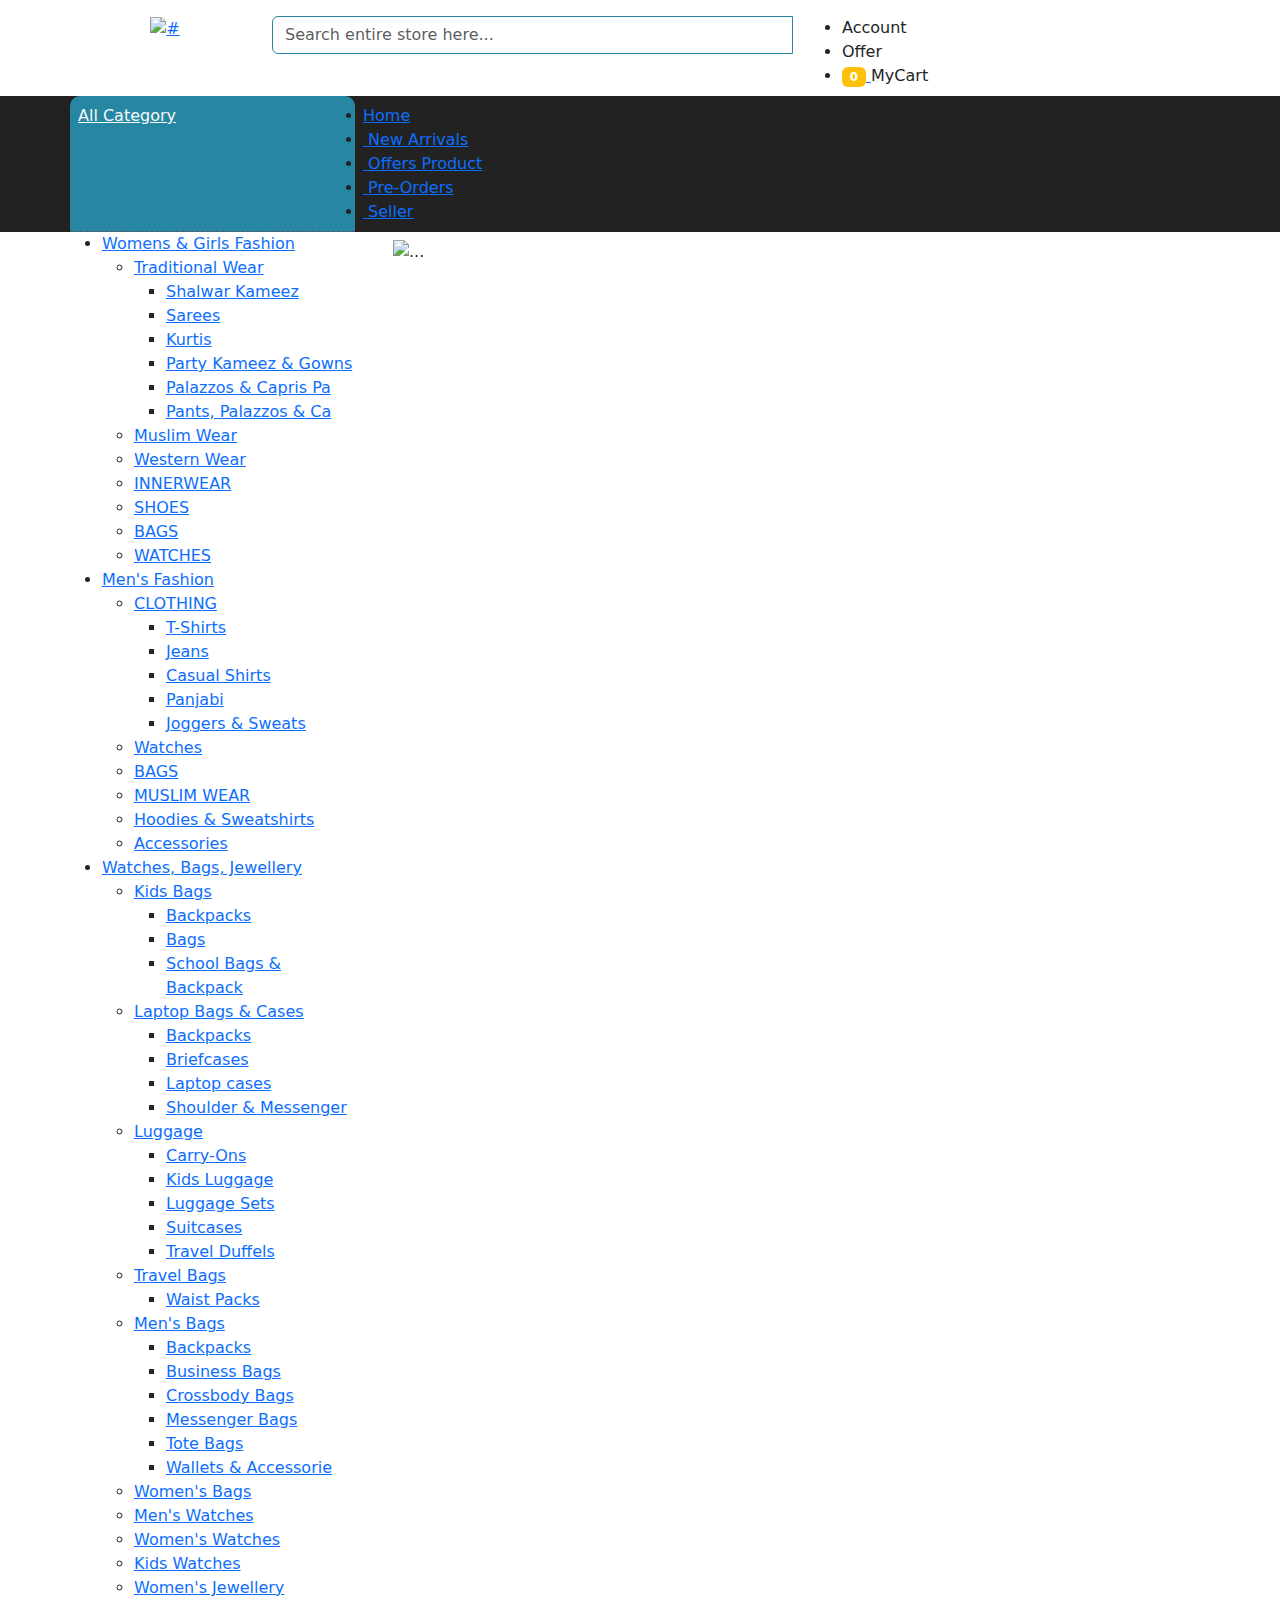
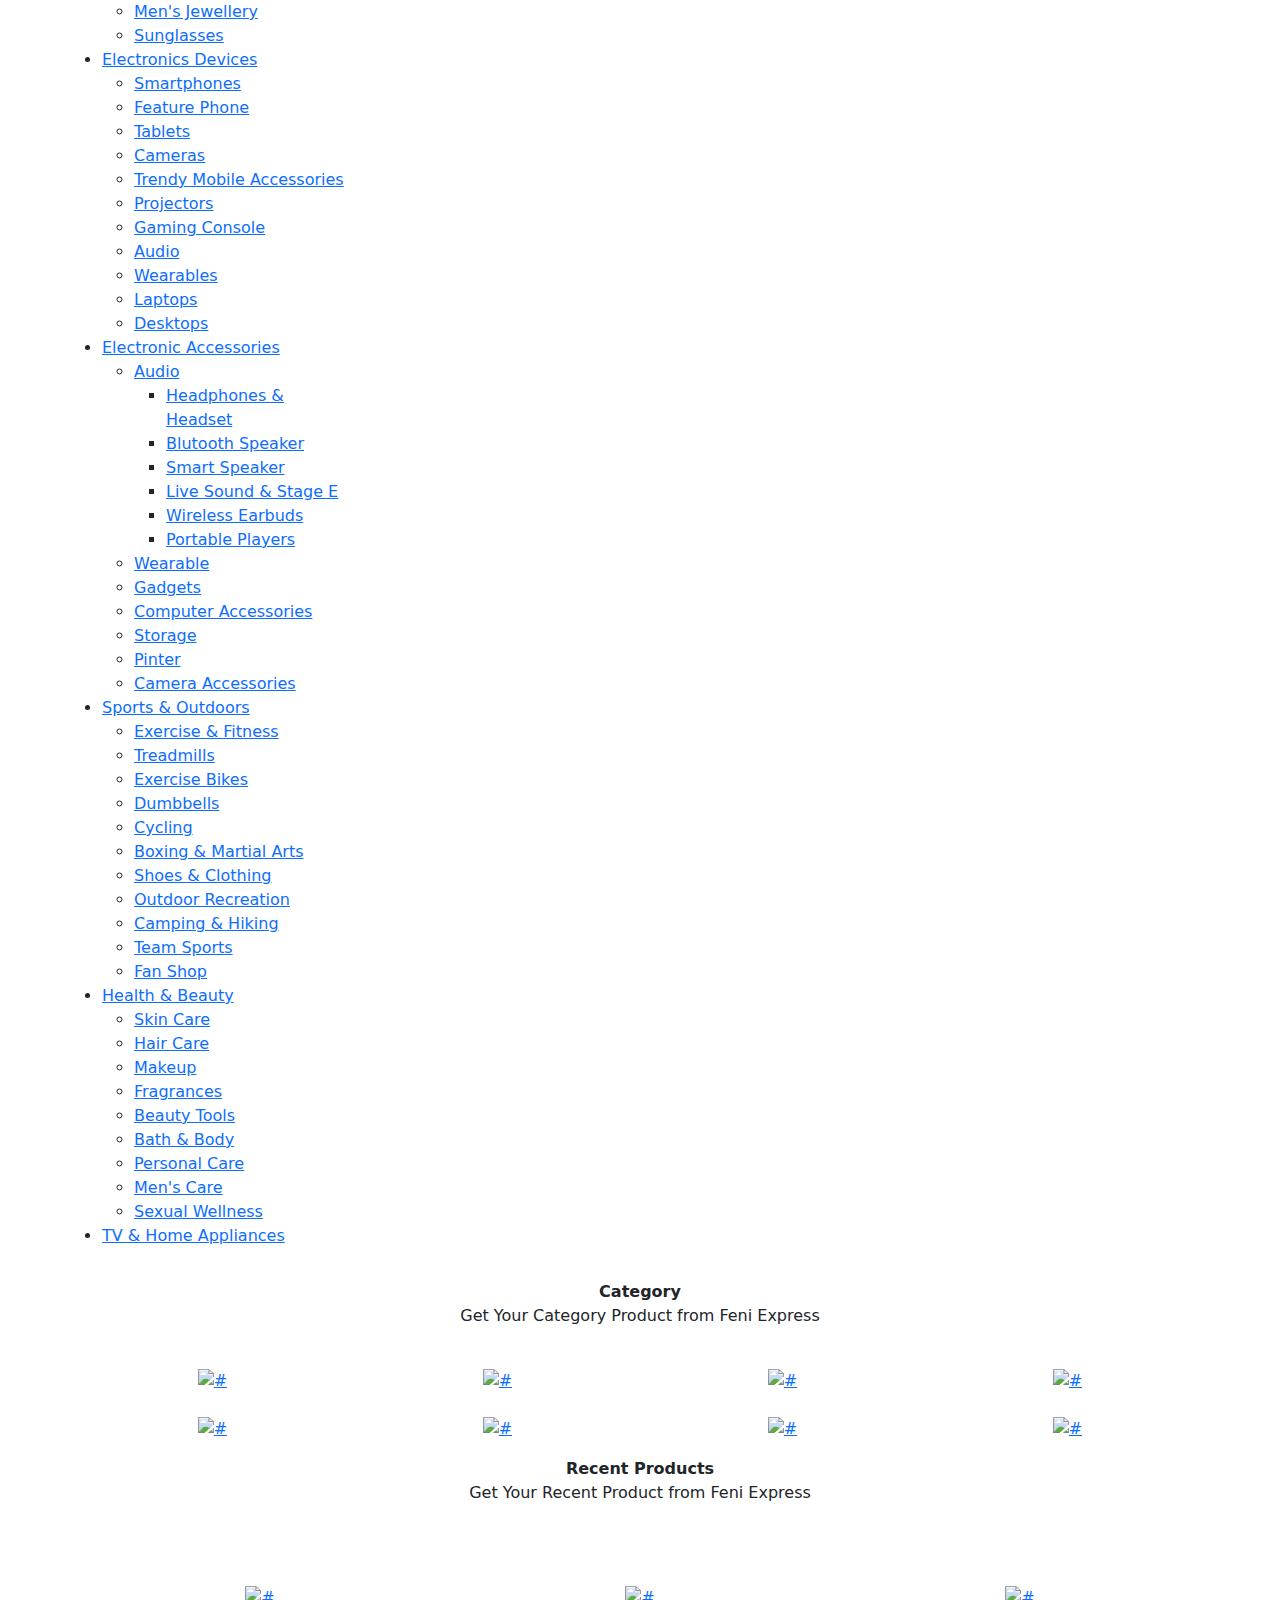
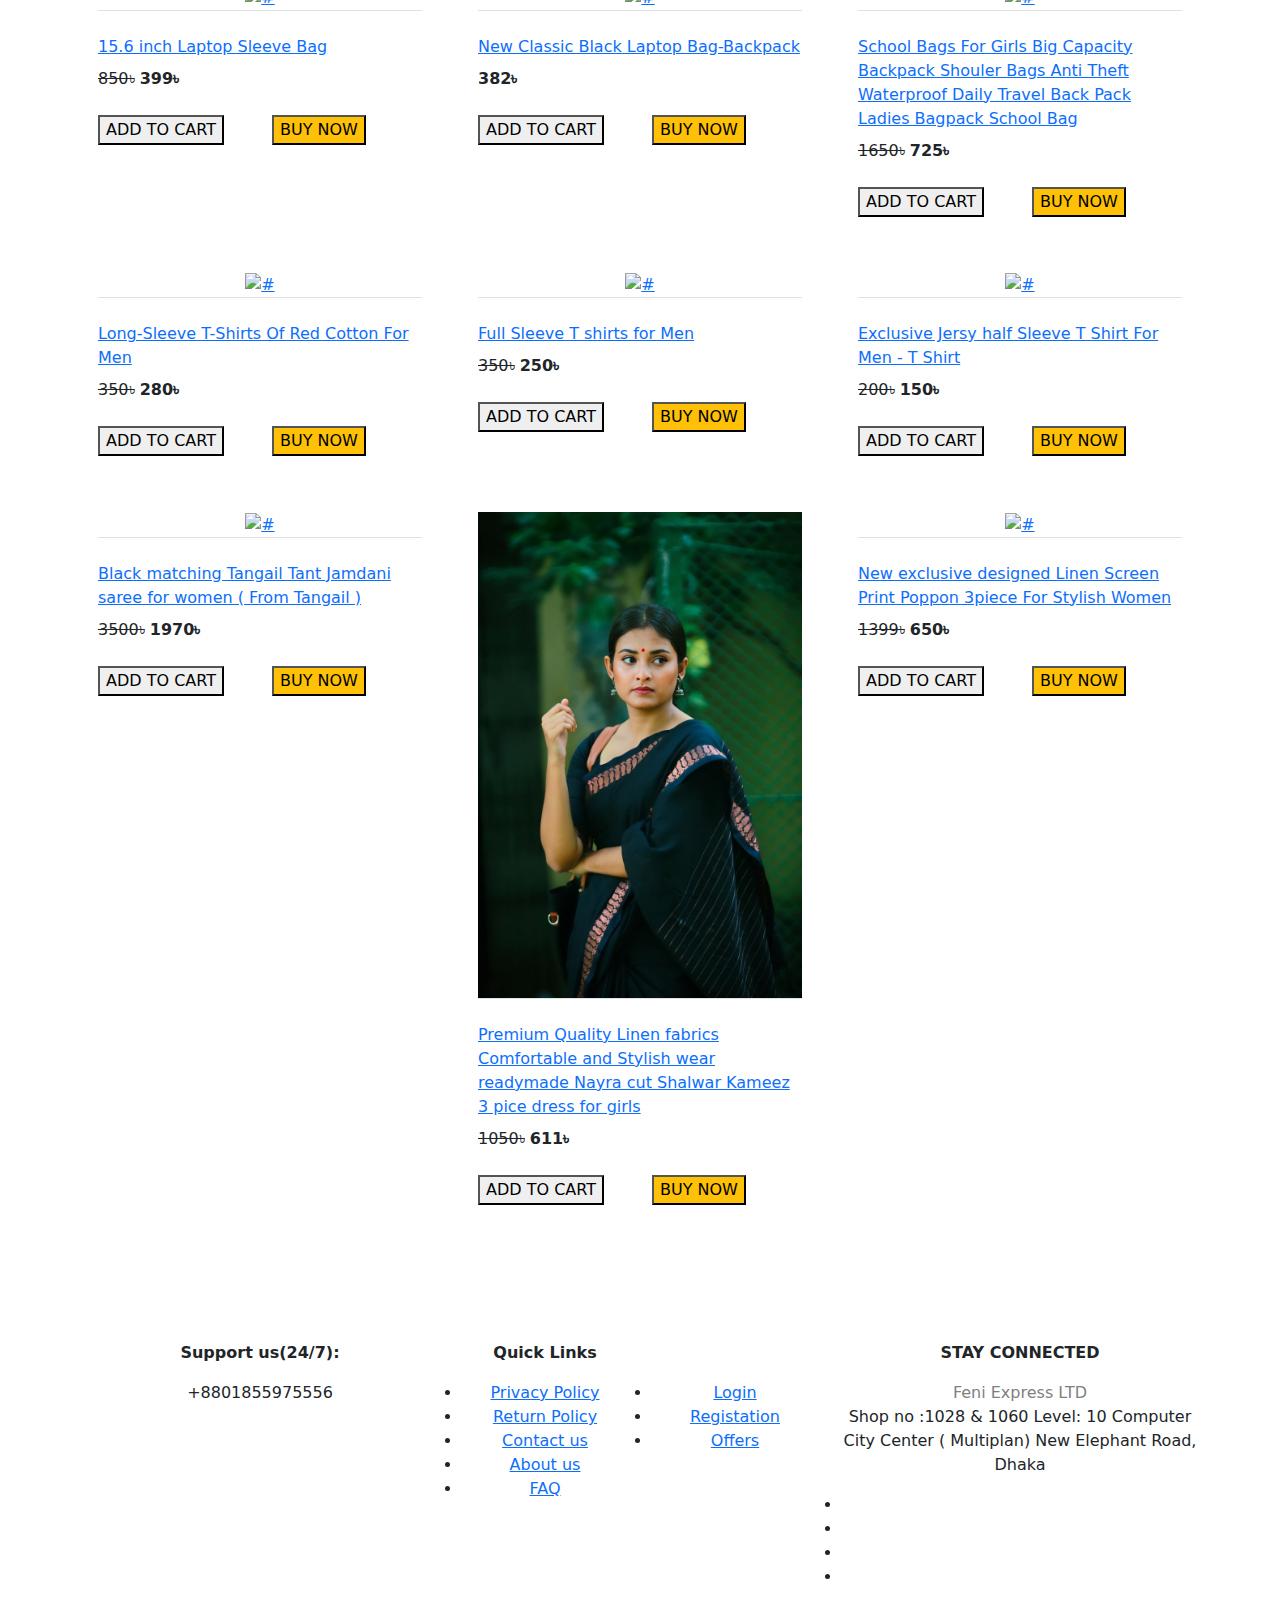
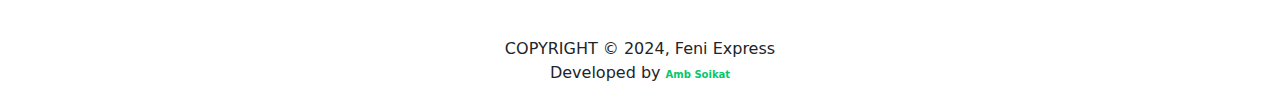
==== index.html @ 40504f12 "Update index.html" ====
<!DOCTYPE html>
<html>
<head>
	<meta charset="utf-8">
	<meta name="viewport" content="width=device-width, initial-scale=1">
	<title>Feni Express</title>
	<link rel="stylesheet" type="text/css" href="https://cdn.jsdelivr.net/npm/bootstrap@5.3.3/dist/css/bootstrap.min.css">
	<link rel="stylesheet" href="style.css">
	<link href="https://cdnjs.cloudflare.com/ajax/libs/font-awesome/6.7.1/css/all.min.css">
	<!-- UIkit CSS -->
<link rel="stylesheet" href="https://cdn.jsdelivr.net/npm/uikit@3.21.16/dist/css/uikit.min.css" />

</head>
<body>
	<div id="navbar">
		<div class="col-md-12 logosection pb-2 pt-3" style="background: #fff;">
			<div class="container">
				<div class="row align-item-center">
					<div class="col-lg-2 col-md-2 col-8 text-center">
						<a href="#">
							<img src="image/logo.jpg" alt="#" class="img-fluid">
						</a>
					</div>
					<div class="col-lg-6 col-md-8 col-12">
						<form action="">
							<div class="input-group mb-3">
								<input type="text" class="form-control" placeholder="Search entire store here..." aria-label="Recipient's username" aria-describedby="basic-addon2" style="box-shadow: none; border: 1px solid #2786a1;">
								<span class="input-group-text btn" id="basic-addon2"><i class="fa-solid fa-magnifying-glass" style="color: #ffffff;"></i></span>
							</div>
						</form>
					</div>
					<div class="col-lg-4 col-md-6 col-12 text-right">
						<li>
							<a href="#">
								<i class="fa-solid fa-user"></i>
							</a>Account
						</li>
						<li>
							<a href="#">
							<i class="fa-solid fa-heart"></i>
							</a>Offer
						</li>
						<li>
							<a href="#">
							<i class="fa-solid fa-cart-shopping"></i>
							<span class="badge bg-warning">0</span>
							</a>MyCart
						</li>
					</div>
				</div>
			</div>
		</div>
		<!--end logo section -->

		<div class="col-md-12 topmenu" style="background: #222;">
			<div class="container">
				<div class="row">
					<div class="col-lg-3 col-md-12 col-sm-12 p-2 text-light font-weight-bold text-uppercrase" style="background: #2786a1; border-bottom: 1px dashed #585858; border-radius: 10px 10px 0px 0px;">
						<div>
							<a href="#" class="text-light">
							<i class="fa-solid fa-bars"></i>
							All Category
							</a>
						</div>
					</div>
					<div class="col-lg-9 col-md-12 col-sm-10 col-12 p-2 font-weight">
						<div class="float-left">
							<li>
								<a href="#">Home</a>
							</li>
							<li>
								<a href="#"><i class="fa-solid fa-gift"></i>&nbsp;New Arrivals</a>
							</li>
							<li>
								<a href="#"><i class="fa-solid fa-gift"></i>&nbsp;Offers Product</a>
							</li>
							<li>
								<a href="#"><i class="fa-solid fa-gift"></i>&nbsp;Pre-Orders</a>
							</li>
							<li class="active">
								<a href="#"><i class="fa-solid fa-user" style="color: #ffffff;"></i>&nbsp;Seller</a>
							</li>
						</div>
					</div>
				</div>
			</div>
		</div>
	</div>

	<div class="col-md-12">
		<div class="container">
			<div class="row">
				<div class="col-lg-3 col-md-12 col-sm-10 col-12 p-0">
					<div class="category-list-main">
						<ul>
							<li>
								<a href="#">Womens & Girls Fashion<span id="navigation" uk-icon="icon: triangle-right;"></span></a>
								<div class="sidebar-drop">
									<ul>
										<li>
											<a href="#">Traditional Wear <span id="navigation" uk-icon="icon: triangle-right;"></span></a>
											<div class="sidebar-drop">
												<ul>
													<li>
														<a href="#">Shalwar Kameez</a>
													</li>
													<li>
														<a href="#">Sarees</a>
													</li>
													<li>
														<a href="#">Kurtis</a>
													</li>
													<li>
														<a href="#">Party Kameez & Gowns</a>
													</li>
													<li>
														<a href="#">Palazzos & Capris Pa</a>
													</li>
													<li>
														<a href="#">Pants, Palazzos & Ca</a>
													</li>
												</ul>
											</div>
										</li>
										<li>
											<a href="#">Muslim Wear <span id="navigation" uk-icon="icon: triangle-right;"></span></a>
										</li>
										<li>
											<a href="#">Western Wear <span id="navigation" uk-icon="icon: triangle-right;"></span></a>
										</li>
										<li>
											<a href="#">INNERWEAR <span id="navigation" uk-icon="icon: triangle-right;"></span></a>
										</li>
										<li>
											<a href="#">SHOES <span id="navigation" uk-icon="icon: triangle-right;"></span></a>
										</li>
										<li>
											<a href="#">BAGS <span id="navigation" uk-icon="icon: triangle-right;"></span></a>
										</li>
										<li>
											<a href="#">WATCHES <span id="navigation" uk-icon="icon: triangle-right;"></span></a>
										</li>
									</ul>
								</div>
							</li>
							<li>
								<a href="#">Men's Fashion

								<span id="navigation" uk-icon="icon: triangle-right;"></span>
								</a>
								<div class="sidebar-drop">
									<ul>
										<li>
											<a href="#">CLOTHING <span id="navigation" uk-icon="icon: triangle-right;"></span></a>
											<div class="sidebar-drop">
												<ul>
													<li>
														<a href="#">T-Shirts</a>
													</li>
													<li>
														<a href="#">Jeans</a>
													</li>
													<li>
														<a href="#">Casual Shirts</a>
													</li>
													<li>
														<a href="#">Panjabi</a>
													</li>
													<li>
														<a href="#">Joggers & Sweats</a>
													</li>
												</ul>
											</div>
										</li>
										<li>
											<a href="#">Watches <span id="navigation" uk-icon="icon: triangle-right;"></span></a>
										</li>
										<li>
											<a href="#">BAGS <span id="navigation" uk-icon="icon: triangle-right;"></span></a>
										</li>
										<li>
											<a href="#">MUSLIM WEAR <span id="navigation" uk-icon="icon: triangle-right;"></span></a>
										</li>
										<li>
											<a href="#">Hoodies & Sweatshirts <span id="navigation" uk-icon="icon: triangle-right;"></span></a>
										</li>
										<li>
											<a href="#">Accessories <span id="navigation" uk-icon="icon: triangle-right;"></span></a>
										</li>
									</ul>
								</div>
							</li>
							<li>
								<a href="#">Watches, Bags, Jewellery
								<span id="navigation" uk-icon="icon: triangle-right;"></span>
								</a>
								<div class="sidebar-drop">
										<ul>
											<li>
												<a href="#">Kids Bags <span id="navigation" uk-icon="icon: triangle-right;"></span></a>
												<div class="sidebar-drop">
													<ul>
														<li>
															<a href="#">Backpacks</a>
														</li>
														<li>
															<a href="#">Bags</a>
														</li>
														<li>
															<a href="#">School Bags & Backpack</a>
														</li>
													</ul>
												</div>
											</li>
											<li>
												<a href="#">Laptop Bags & Cases <span id="navigation" uk-icon="icon: triangle-right;"></span></a>
												<div class="sidebar-drop">
													<ul>
														<li>
															<a href="#">Backpacks</a>
														</li>
														<li>
															<a href="#">Briefcases</a>
														</li>
														<li>
															<a href="#">Laptop cases</a>
														</li>
														<li>
															<a href="#">Shoulder & Messenger</a>
														</li>
													</ul>
												</div>
											</li>
											<li>
												<a href="#">Luggage <span id="navigation" uk-icon="icon: triangle-right;"></span></a>
												<div class="sidebar-drop">
													<ul>
														<li>
															<a href="#">Carry-Ons</a>
														</li>
														<li>
															<a href="#">Kids Luggage</a>
														</li>
														<li>
															<a href="#">Luggage Sets</a>
														</li>
														<li>
															<a href="#">Suitcases</a>
														</li>
														<li>
															<a href="#">Travel Duffels</a>
														</li>
													</ul>
												</div>
											</li>
											<li>
												<a href="#">Travel Bags <span id="navigation" uk-icon="icon: triangle-right;"></span></a>
												<div class="sidebar-drop">
													<ul>
														<li>
															<a href="#">Waist Packs</a>
														</li>
													</ul>
												</div>
											</li>
											<li>
												<a href="#">Men's Bags <span id="navigation" uk-icon="icon: triangle-right;"></span></a>
												<div class="sidebar-drop">
													<ul>
														<li>
															<a href="#">Backpacks</a>
														</li>
														<li>
															<a href="#">Business Bags</a>
														</li>
														<li>
															<a href="#">Crossbody Bags</a>
														</li>
														<li>
															<a href="#">Messenger Bags</a>
														</li>
														<li>
															<a href="#">Tote Bags</a>
														</li>
														<li>
															<a href="#">Wallets & Accessorie</a>
														</li>
													</ul>
												</div>
											</li>
											<li>
												<a href="#">Women's Bags <span id="navigation" uk-icon="icon: triangle-right;"></span></a>
											</li>
											<li>
												<a href="#">Men's Watches <span id="navigation" uk-icon="icon: triangle-right;"></span></a>
											</li>
											<li>
												<a href="#">Women's Watches <span id="navigation" uk-icon="icon: triangle-right;"></span></a>
											</li>
											<li>
												<a href="#">Kids Watches <span id="navigation" uk-icon="icon: triangle-right;"></span></a>
											</li>
											<li>
												<a href="#">Women's Jewellery <span id="navigation" uk-icon="icon: triangle-right;"></span></a>
											</li>
											<li>
												<a href="#">Men's Jewellery <span id="navigation" uk-icon="icon: triangle-right;"></span></a>
											</li>
											<li>
												<a href="#">Sunglasses <span id="navigation" uk-icon="icon: triangle-right;"></span></a>
											</li>
										</ul>
									</div>
							</li>
							<li>
								<a href="#">Electronics Devices
								<span id="navigation" uk-icon="icon: triangle-right;"></span>
								</a>
								<div class="sidebar-drop">
									<ul>
										<li>
											<a href="#">Smartphones <span id="navigation" uk-icon="icon: triangle-right;"></span></a>
										</li>
										<li>
											<a href="#">Feature Phone <span id="navigation" uk-icon="icon: triangle-right;"></span></a>
										</li>
										<li>
											<a href="#">Tablets <span id="navigation" uk-icon="icon: triangle-right;"></span></a>
										</li>
										<li>
											<a href="#">Cameras <span id="navigation" uk-icon="icon: triangle-right;"></span></a>
										</li>
										<li>
											<a href="#">Trendy Mobile Accessories <span id="navigation" uk-icon="icon: triangle-right;"></span></a>
										</li>
										<li>
											<a href="#">Projectors <span id="navigation" uk-icon="icon: triangle-right;"></span></a>
										</li>
										<li>
											<a href="#">Gaming Console <span id="navigation" uk-icon="icon: triangle-right;"></span></a>
										</li>
										<li>
											<a href="#">Audio <span id="navigation" uk-icon="icon: triangle-right;"></span></a>
										</li>
										<li>
											<a href="#">Wearables <span id="navigation" uk-icon="icon: triangle-right;"></span></a>
										</li>
										<li>
											<a href="#">Laptops <span id="navigation" uk-icon="icon: triangle-right;"></span></a>
										</li>
										<li>
											<a href="#">Desktops <span id="navigation" uk-icon="icon: triangle-right;"></span></a>
										</li>
									</ul>
								</div>
							</li>
							<li>
								<a href="#">Electronic Accessories
								<span id="navigation" uk-icon="icon: triangle-right;"></span>
								</a href="#">
								<div class="sidebar-drop">
									<ul>
										<li>
											<a href="#">Audio <span id="navigation" uk-icon="icon: triangle-right;"></span></a>
											<div class="sidebar-drop">
												<ul>
													<li>
														<a href="#">Headphones & Headset</a>
													</li>
													<li>
														<a href="#">Blutooth Speaker</a>
													</li>
													<li>
														<a href="#">Smart Speaker</a>
													</li>
													<li>
														<a href="#">Live Sound & Stage E</a>
													</li>
													<li>
														<a href="#">Wireless Earbuds</a>
													</li>
													<li>
														<a href="#">Portable Players</a>
													</li>
												</ul>
											</div>
										</li>
										<li>
											<a href="#">Wearable <span id="navigation" uk-icon="icon: triangle-right;"></span></a>
										</li>
										<li>
											<a href="#">Gadgets <span id="navigation" uk-icon="icon: triangle-right;"></span></a>
										</li>
										<li>
											<a href="#">Computer Accessories <span id="navigation" uk-icon="icon: triangle-right;"></span></a>
										</li>
										<li>
											<a href="#">Storage <span id="navigation" uk-icon="icon: triangle-right;"></span></a>
										</li>
										<li>
											<a href="#">Pinter <span id="navigation" uk-icon="icon: triangle-right;"></span></a>
										</li>
										<li>
											<a href="#">Camera Accessories <span id="navigation" uk-icon="icon: triangle-right;"></span></a>
										</li>
									</ul>
								</div>
							</li>
							<li>
								<a href="#">Sports & Outdoors
								<span id="navigation" uk-icon="icon: triangle-right;"></span>
								</a>
								<div class="sidebar-drop">
									<ul>
										<li>
											<a href="#">Exercise & Fitness <span id="navigation" uk-icon="icon: triangle-right;"></span></a>
										</li>
										<li>
											<a href="#">Treadmills <span id="navigation" uk-icon="icon: triangle-right;"></span></a>
										</li>
										<li>
											<a href="#">Exercise Bikes <span id="navigation" uk-icon="icon: triangle-right;"></span></a>
										</li>
										<li>
											<a href="#">Dumbbells <span id="navigation" uk-icon="icon: triangle-right;"></span></a>
										</li>
										<li>
											<a href="#">Cycling <span id="navigation" uk-icon="icon: triangle-right;"></span></a>
										</li>
										<li>
											<a href="#">Boxing & Martial Arts <span id="navigation" uk-icon="icon: triangle-right;"></span></a>
										</li>
										<li>
											<a href="#">Shoes & Clothing <span id="navigation" uk-icon="icon: triangle-right;"></span></a>
										</li>
										<li>
											<a href="#">Outdoor Recreation <span id="navigation" uk-icon="icon: triangle-right;"></span></a>
										</li>
										<li>
											<a href="#">Camping & Hiking <span id="navigation" uk-icon="icon: triangle-right;"></span></a>
										</li>
										<li>
											<a href="#">Team Sports <span id="navigation" uk-icon="icon: triangle-right;"></span></a>
										</li>
										<li>
											<a href="#">Fan Shop <span id="navigation" uk-icon="icon: triangle-right;"></span></a>
										</li>
									</ul>
								</div>
							</li>
							<li>
								<a href="#">Health & Beauty
								<span id="navigation" uk-icon="icon: triangle-right;"></span>
								</a>
								<div class="sidebar-drop">
									<ul>
										<li>
											<a href="#">Skin Care <span id="navigation" uk-icon="icon: triangle-right;"></span></a>
										</li>
										<li>
											<a href="#">Hair Care <span id="navigation" uk-icon="icon: triangle-right;"></span></a>
										</li>
										<li>
											<a href="#">Makeup <span id="navigation" uk-icon="icon: triangle-right;"></span></a>
										</li>
										<li>
											<a href="#">Fragrances <span id="navigation" uk-icon="icon: triangle-right;"></span></a>
										</li>
										<li>
											<a href="#">Beauty Tools <span id="navigation" uk-icon="icon: triangle-right;"></span></a>
										</li>
										<li>
											<a href="#">Bath & Body <span id="navigation" uk-icon="icon: triangle-right;"></span></a>
										</li>
										<li>
											<a href="#">Personal Care <span id="navigation" uk-icon="icon: triangle-right;"></span></a>
										</li>
										<li>
											<a href="#">Men's Care <span id="navigation" uk-icon="icon: triangle-right;"></span></a>
										</li>
										<li>
											<a href="#">Sexual Wellness <span id="navigation" uk-icon="icon: triangle-right;"></span></a>
										</li>
									</ul>
								</div>
							</li>
							<li>
								<a href="#">TV & Home Appliances

								<span id="navigation" uk-icon="icon: triangle-right;"></span>
								</a>
							</li>
						</ul>
					</div>
				</div>
				<div class="col-lg-9 col-md-9 col-sm-12 col-12 pt-2" style="padding: 38px;padding-right: 120px;">
					<div id="carouselExampleAutoplaying" class="carousel slide" data-bs-ride="carousel">
						<div class="carousel-inner">
							<div class="carousel-item active">
								<img src="image/slide1.jpg" class="d-block w-100" alt="...">
							</div>
							<div class="carousel-item">
								<img src="image/slide2.jpg" class="d-block w-100" alt="...">
							</div>
							<div class="carousel-item">
								<img src="image/slide3.jpg" class="d-block w-100" alt="...">
							</div>
							<div class="carousel-item">
								<img src="image/slide4.jpg" class="d-block w-100" alt="...">
							</div>
							<div class="carousel-item">
								<img src="image/slide5.jpg" class="d-block w-100" alt="...">
							</div>
						</div>
						<button class="carousel-control-prev" type="button" data-bs-target="#carouselExampleAutoplaying" data-bs-slide="prev">
							<span class="carousel-control-prev-icon" aria-hidden="true"></span>
							<span class="visually-hidden">Previous</span>
						</button>
						<button class="carousel-control-next" type="button" data-bs-target="#carouselExampleAutoplaying" data-bs-slide="next">
							<span class="carousel-control-next-icon" aria-hidden="true"></span>
							<span class="visually-hidden">Next</span>
						</button>
					</div>
				</div>
			</div>
		</div>
	</div>

		
	<center class="category p-3">
		<strong>Category</strong>
		<br>
		<span>Get Your Category Product from Feni Express</span>
	</center>

	<div class="col-md-12 category">
		<div class="container">
			<div class="row">
				<div class="col-lg-3 col-md-6 col-sm-6 col-6 mt-4">
					<div class="categorys">
						<center>
							<a href="#">
								<img src="image/1.png" alt="#" class="img-fluid ige">
							</a>
						</center>
					</div>
				</div>
				<div class="col-lg-3 col-md-6 col-sm-6 col-6 mt-4">
					<div class="categorys">
						<center>
							<a href="#">
								<img src="image/2.png" alt="#" class="img-fluid ige">
							</a>
						</center>
					</div>
				</div>
				<div class="col-lg-3 col-md-6 col-sm-6 col-6 mt-4">
					<div class="categorys">
						<center>
							<a href="#">
								<img src="image/3.webp" alt="#" class="img-fluid ige">
							</a>
						</center>
					</div>
				</div>
				<div class="col-lg-3 col-md-6 col-sm-6 col-6 mt-4">
					<div class="categorys">
						<center>
							<a href="#">
								<img src="image/4.webp" alt="#" class="img-fluid ige">
							</a>
						</center>
					</div>
				</div>
				<div class="col-lg-3 col-md-6 col-sm-6 col-6 mt-4">
					<div class="categorys">
						<center>
							<a href="#">
								<img src="image/5.webp" alt="#" class="img-fluid ige">
							</a>
						</center>
					</div>
				</div>
				<div class="col-lg-3 col-md-6 col-sm-6 col-6 mt-4">
					<div class="categorys">
						<center>
							<a href="#">
								<img src="image/6.jpg" alt="#" class="img-fluid ige">
							</a>
						</center>
					</div>
				</div>
				<div class="col-lg-3 col-md-6 col-sm-6 col-6 mt-4">
					<div class="categorys">
						<center>
							<a href="#">
								<img src="image/7.jpg" alt="#" class="img-fluid ige"> 
							</a>
						</center>
					</div>
				</div>
				<div class="col-lg-3 col-md-6 col-sm-6 col-6 mt-4">
					<div class="categorys">
						<center>
							<a href="#">
								<img src="image/8.png" alt="#" class="img-fluid ige">
							</a>
						</center>
					</div>
				</div>
			</div>
		</div>
	</div>

	<center class="category p-3">
		<strong>Recent Products</strong>
		<br>
		<span>Get Your Recent Product from Feni Express</span>
	</center>
	<br>
	<div class="col-md-12">
		<div class="container">
			<div class="row">
				<div class="col-lg-4 col-md-6 col-sm-6 col-12 mt-4">
					<div class="bg-white homeproducts p-3">
						<center>
							<a href="#">
								<img src="image/9.jpg" alt="#" class="img-fluid ige">
							</a>
						</center>
						<div class="border-top">
							<br>
							<a href="#">15.6 inch Laptop Sleeve Bag</a>
							<br>
							<div class="mt-2">
								<del>850৳</del>
								<strong>399৳</strong>
							</div>
							<div class="mt-4">
								<div class="row">
									<div class="col-6">
										<button>
											<i class="fa-solid fa-bucket"></i>
											ADD TO CART
										</button>
									</div>
									<div class="col-6">
										<button class="bg-warning">
											<i class="fa-solid fa-bucket"></i>
											BUY NOW
										</button>
									</div>
								</div>
							</div>
						</div>
					</div>
				</div>
				<div class="col-lg-4 col-md-6 col-sm-6 col-12 mt-4">
					<div class="bg-white homeproducts p-3">
						<center>
							<a href="#">
								<img src="image/10.webp" alt="#" class="img-fluid ige">
							</a>
						</center>
						<div class="border-top">
							<br>
							<a href="#">New Classic Black Laptop Bag-Backpack</a>
							<br>
							<div class="mt-2">
								<strong>382৳</strong>
							</div>
							<div class="mt-4">
								<div class="row">
									<div class="col-6">
										<button>
											<i class="fa-solid fa-bucket"></i>
											ADD TO CART
										</button>
									</div>
									<div class="col-6">
										<button class="bg-warning">
											<i class="fa-solid fa-bucket"></i>
											BUY NOW
										</button>
									</div>
								</div>
							</div>
						</div>
					</div>
				</div>
				<div class="col-lg-4 col-md-6 col-sm-6 col-12 mt-4">
					<div class="bg-white homeproducts p-3">
						<center>
							<a href="#">
								<img src="image/11.jpg" alt="#" class="img-fluid ige">
							</a>
						</center>
						<div class="border-top">
							<br>
							<a href="#">
							School Bags For Girls Big Capacity Backpack Shouler Bags 
							Anti Theft Waterproof Daily Travel Back Pack Ladies Bagpack School Bag</a>
							<br>
							<div class="mt-2">
								<del>1650৳</del>
								<strong>725৳</strong>
							</div>
							<div class="mt-4">
								<div class="row">
									<div class="col-6">
										<button>
											<i class="fa-solid fa-bucket"></i>
											ADD TO CART
										</button>
									</div>
									<div class="col-6">
										<button class="bg-warning">
											<i class="fa-solid fa-bucket"></i>
											BUY NOW
										</button>
									</div>
								</div>
							</div>
						</div>
					</div>
				</div>
				<div class="col-lg-4 col-md-6 col-sm-6 col-12 mt-4">
					<div class="bg-white homeproducts p-3">
						<center>
							<a href="#">
								<img src="image/12.webp" alt="#" class="img-fluid ige">
							</a>
						</center>
						<div class="border-top">
							<br>
							<a href="#">Long-Sleeve T-Shirts Of Red Cotton For Men</a>
							<br>
							<div class="mt-2">
								<del>350৳</del>
								<strong>280৳</strong>
							</div>
							<div class="mt-4">
								<div class="row">
									<div class="col-6">
										<button>
											<i class="fa-solid fa-bucket"></i>
											ADD TO CART
										</button>
									</div>
									<div class="col-6">
										<button class="bg-warning">
											<i class="fa-solid fa-bucket"></i>
											BUY NOW
										</button>
									</div>
								</div>
							</div>
						</div>
					</div>
				</div>
				<div class="col-lg-4 col-md-6 col-sm-6 col-12 mt-4">
					<div class="bg-white homeproducts p-3">
						<center>
							<a href="#">
								<img src="image/13.webp" alt="#" class="img-fluid ige">
							</a>
						</center>
						<div class="border-top">
							<br>
							<a href="#">Full Sleeve T shirts for Men</a>
							<br>
							<div class="mt-2">
								<del>350৳</del>
								<strong>250৳</strong>
							</div>
							<div class="mt-4">
								<div class="row">
									<div class="col-6">
										<button>
											<i class="fa-solid fa-bucket"></i>
											ADD TO CART
										</button>
									</div>
									<div class="col-6">
										<button class="bg-warning">
											<i class="fa-solid fa-bucket"></i>
											BUY NOW
										</button>
									</div>
								</div>
							</div>
						</div>
					</div>
				</div>
				<div class="col-lg-4 col-md-6 col-sm-6 col-12 mt-4">
					<div class="bg-white homeproducts p-3">
						<center>
							<a href="#">
								<img src="image/14.webp" alt="#" class="img-fluid ige">
							</a>
						</center>
						<div class="border-top">
							<br>
							<a href="#">Exclusive Jersy half Sleeve T Shirt For Men - T Shirt</a>
							<br>
							<div class="mt-2">
								<del>200৳</del>
								<strong>150৳</strong>
							</div>
							<div class="mt-4">
								<div class="row">
									<div class="col-6">
										<button>
											<i class="fa-solid fa-bucket"></i>
											ADD TO CART
										</button>
									</div>
									<div class="col-6">
										<button class="bg-warning">
											<i class="fa-solid fa-bucket"></i>
											BUY NOW
										</button>
									</div>
								</div>
							</div>
						</div>
					</div>
				</div>
				<div class="col-lg-4 col-md-6 col-sm-6 col-12 mt-4">
					<div class="bg-white homeproducts p-3">
						<center>
							<a href="#">
								<img src="image/15.jpg" alt="#" class="img-fluid ige">
							</a>
						</center>
						<div class="border-top">
							<br>
							<a href="#">Black matching Tangail Tant Jamdani saree for women ( From Tangail )</a>
							<br>
							<div class="mt-2">
								<del>3500৳</del>
								<strong>1970৳</strong>
							</div>
							<div class="mt-4">
								<div class="row">
									<div class="col-6">
										<button>
											<i class="fa-solid fa-bucket"></i>
											ADD TO CART
										</button>
									</div>
									<div class="col-6">
										<button class="bg-warning">
											<i class="fa-solid fa-bucket"></i>
											BUY NOW
										</button>
									</div>
								</div>
							</div>
						</div>
					</div>
				</div>
				<div class="col-lg-4 col-md-6 col-sm-6 col-12 mt-4">
					<div class="bg-white homeproducts p-3">
						<center>
							<a href="#">
								<img src="image/totini.jpg" alt="#" class="img-fluid ige">
							</a>
						</center>
						<div class="border-top">
							<br>
							<a href="#">Premium Quality Linen fabrics Comfortable and Stylish wear readymade Nayra cut Shalwar Kameez 3 pice dress for girls</a>
							<br>
							<div class="mt-2">
								<del>1050৳</del>
								<strong>611৳</strong>
							</div>
							<div class="mt-4">
								<div class="row">
									<div class="col-6">
										<button>
											<i class="fa-solid fa-bucket"></i>
											ADD TO CART
										</button>
									</div>
									<div class="col-6">
										<button class="bg-warning">
											<i class="fa-solid fa-bucket"></i>
											BUY NOW
										</button>
									</div>
								</div>
							</div>
						</div>
					</div>
				</div>
				<div class="col-lg-4 col-md-6 col-sm-6 col-12 mt-4">
					<div class="bg-white homeproducts p-3">
						<center>
							<a href="#">
								<img src="image/17.webp" alt="#" class="img-fluid ige">
							</a>
						</center>
						<div class="border-top">
							<br>
							<a href="#">New exclusive designed Linen Screen Print Poppon 3piece For Stylish Women</a>
							<br>
							<div class="mt-2">
								<del>1399৳</del>
								<strong>650৳</strong>
							</div>
							<div class="mt-4">
								<div class="row">
									<div class="col-6">
										<button>
											<i class="fa-solid fa-bucket"></i>
											ADD TO CART
										</button>
									</div>
									<div class="col-6">
										<button class="bg-warning">
											<i class="fa-solid fa-bucket"></i>
											BUY NOW
										</button>
									</div>
								</div>
							</div>
						</div>
					</div>
				</div>
			</div>
		</div>
	</div>
	<br><br><br>
	<div class="col-md-12 footer pt-5 pb-5">
		<div class="container">
			<div class="row">
				<div class="col-lg-4 col-md-4 col-sm-12 col-12 text-md-left text-sm-center text-center">
					<strong>Support us(24/7):</strong>
					<br>
					<div class="mt-3">
						<label>
							<i class="fa-solid fa-phone"></i>
							<span></span>
							+8801855975556
						</label>
					</div>
					<div class="pt-0 mt-3">
						<img src="image/17.png" class="img-fluid rounded" style="max-height: 150px;" alt="">
					</div>
				</div>
				<div class="col-lg-2 col-md-2 col-sm-12 col-12 text-md-left text-sm-center text-center">
					<strong>Quick Links</strong>
					<br>
					<div class="mt-3"></div>
					<li>
						<a href="">Privacy Policy</a>
					</li>
					<li>
						<a href="">Return Policy</a>
					</li>
					<li>
						<a href="">Contact us</a>
					</li>
					<li>
						<a href="">About us</a>
					</li>
					<li>
						<a href="">FAQ</a>
					</li>
				</div>
				<div class="col-lg-2 col-md-2 col-sm-12 col-12 text-md-left text-sm-center text-center">
					<br>
					<div class="mt-3"></div>
					<li>
						<a href="">Login</a>
					</li>
					<li>
						<a href="">Registation</a>
					</li>
					<li>
						<a href="">Offers</a>
					</li>
				</div>
				<div class="col-4 col-lg-4 col-md-4 col-sm-12 col-12 text-md-left text-sm-center text-center social">
					<strong>STAY CONNECTED</strong>
					<br>
					<div class="mt-3"></div>
					<span style="color: gray;">Feni Express LTD</span>
					<p>Shop no :1028 & 1060 Level: 10 Computer City Center ( Multiplan) New Elephant Road, Dhaka</p>
					<li>
						<a href="#"><i class="fa-brands fa-facebook-f"></i></a>
					</li>
					<li>
						<a href="#"><i class="fa-brands fa-twitter"></i></a>
					</li>
					<li>
						<a href="#"><i class="fa-brands fa-instagram"></i></a>
					</li>
					<li>
						<a href="#"><i class="fa-brands fa-youtube"></i></a>
					</li>
				</div>
			</div>
		</div>
	</div>

	<div class="col-12 developer">
		<div class="container">
			<center>
				<span>COPYRIGHT © 2024, Feni Express</span>
				<br>
				<span>Developed by</span>
				<a href="https://www.facebook.com/soikat6782" style="text-decoration: none; color: #05c76a; font-weight: bold; font-size: 10px;">Amb Soikat</a>
			</center>
		</div>
	</div>
	
<!-- UIkit JS -->
<script src="https://cdn.jsdelivr.net/npm/uikit@3.21.16/dist/js/uikit.min.js"></script>
<script src="https://cdn.jsdelivr.net/npm/uikit@3.21.16/dist/js/uikit-icons.min.js"></script>
<script type="text/javascript" src="https://cdn.jsdelivr.net/npm/bootstrap@5.3.3/dist/js/bootstrap.bundle.min.js"></script>
<script src="https://cdnjs.cloudflare.com/ajax/libs/font-awesome/6.7.1/js/all.min.js"></script>
</body>
</html>
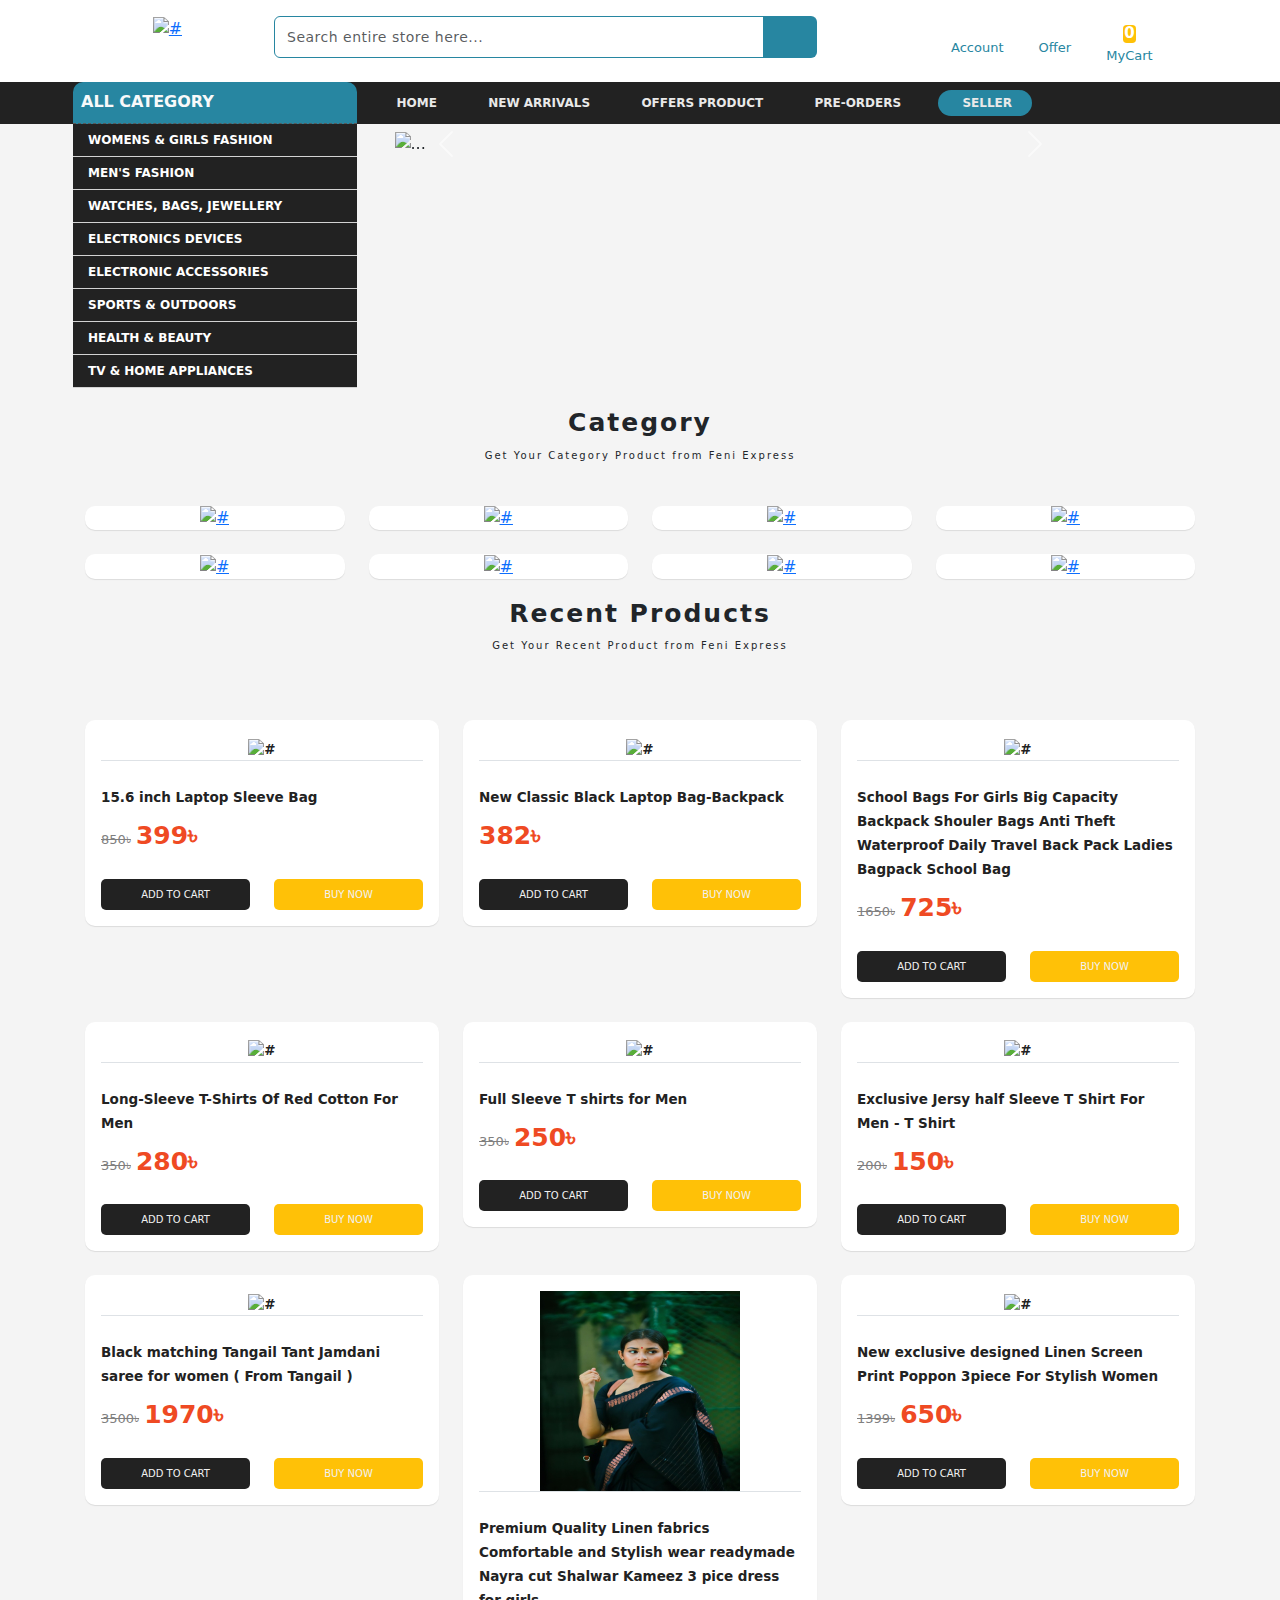
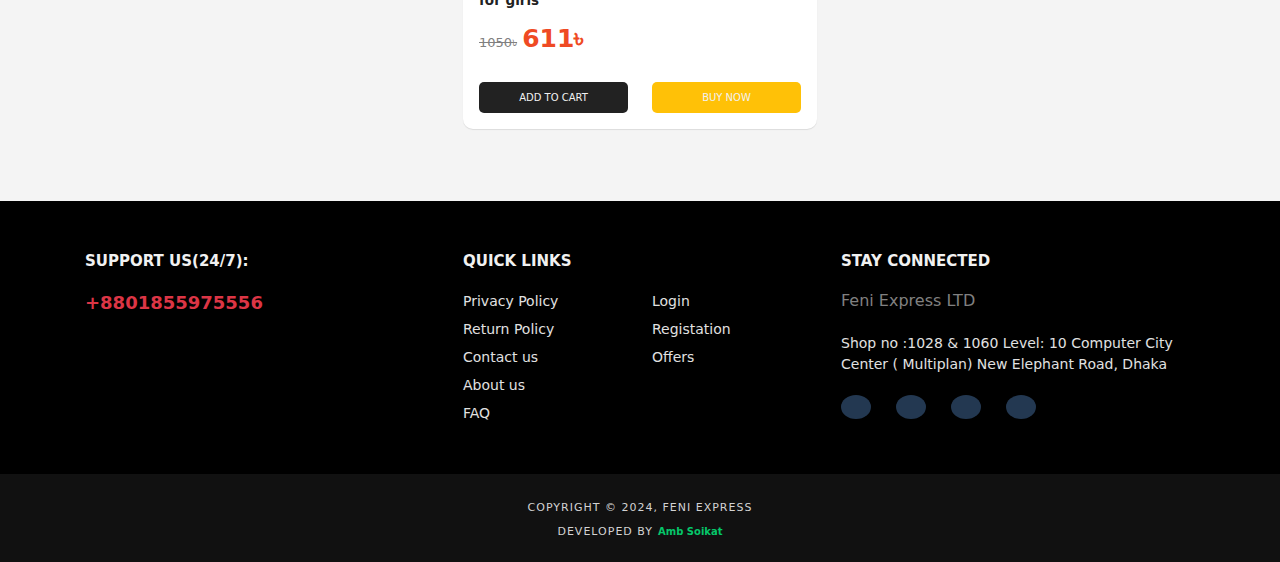
==== commit 52a64fcd: "Update index.html" ====
--- a/index.html
+++ b/index.html
@@ -973,10 +973,10 @@
 					<br>
 					<div class="mt-3"></div>
 					<li>
-						<a href="">Login</a>
-					</li>
-					<li>
-						<a href="">Registation</a>
+						<a href="login&signup/login.html">Login</a>
+					</li>
+					<li>
+						<a href="login&signup/signup.html">Registation</a>
 					</li>
 					<li>
 						<a href="">Offers</a>
--- a/style.css
+++ b/style.css
@@ -0,0 +1,288 @@
+* {
+    padding: 0px;
+    margin: 0px;
+}
+body {
+  background: #f4f4f4;
+}
+.container {
+  width: 100%;
+  padding-right: 15px;
+  padding-left: 15px;
+  margin-right: auto;
+  margin-left: auto;
+}
+
+#navbar {
+  position: sticky;
+  top: 0;
+  overflow: hidden;
+  background-color: #333;
+  z-index: 999;
+}
+
+.logosection input {
+    border: none;
+    font-size: 14px;
+    height: 42px;
+    border: 1px solid #2786a1;
+    letter-spacing: 0.5px;
+  }
+.btn {
+    background: #2786a1;
+    color: #fff;
+    height: 42px;
+    width: 54px;
+  }
+.btn:hover {
+    background: #2786a1;
+    color: #fff;
+}
+.logosection li a {
+    color: #2786a1;
+    font-size: 20px;
+    text-align: center;
+  }
+.logosection li {
+    display: inline-grid;
+    margin-left: 30px;
+    font-size: 13px;
+    color: #2786a1 !important;
+  } 
+.badge {
+    display: inline-block;
+    padding: .10em .1em;
+    font-size: 75%;
+    font-weight: 700;
+    line-height: 1;
+    text-align: center;
+    border-radius: .25em;
+  }
+.font-weight-bold {
+    font-weight: 700 !important;
+  }
+.text-uppercrase {
+    text-transform: uppercase !important;
+  }
+.p-2 {
+    padding: .5rem !important;
+  }
+.text-light a {
+    text-decoration: none !important;
+  }
+.float-left li {
+    display: inline-grid;
+    margin-left: 22px;
+  }
+.topmenu li a {
+    color: #e9e9e9;
+    transition: 0.5s;
+    font-size: 12px;
+    font-weight: 600;
+    text-transform: uppercase;
+    padding: 2px 10px;
+    text-decoration: none;
+  }
+.font-weight li a {
+    font-weight: 700 !important;
+  }
+.float-left li a:hover {
+    background: #2786a1;
+    border-radius: 26px;
+    transition: 0.9s;
+  }
+.topmenu .active {
+    background: #2786a1;
+    border-radius: 30px;
+    padding: 2px 10px;
+    color: #fff;
+  }
+.text-right {
+    padding-left: 92px;
+  }
+.categorys {
+    background: #fff;
+    box-shadow: 0px 1px 1px rgba(0 0 0 /10%);
+    transition: 0.3s;
+    border-radius: 10px;
+  }
+.category strong {
+    font-weight: 700;
+    letter-spacing: 2px;
+    font-size: 25px;
+  }
+.category span {
+    font-weight: 500;
+    letter-spacing: 2px;
+    font-size: 10px;
+  }
+.ige {
+    height: 200px;
+    width: 200px;
+  }
+.homeproducts {
+    background: #fff;
+    box-shadow: 0px 1px 1px rgba(0 0 0 /10%);
+    transition: 0.3s;
+    border-radius: 10px;
+  }
+.homeproducts a {
+    color: #222;
+    font-size: 13.5px;
+    font-weight: bold;
+    transition: 0.5s;
+    text-decoration: none;
+  }
+.homeproducts del {
+  color: gray;
+  font-size: 13px;
+  }
+.homeproducts strong {
+  color: #EF4A23;
+  font-weight: bold;
+  font-size: 25px;
+}
+.border-top {
+    border-top: 1px solid #dee2e6 !important;
+  }
+.border-top a:hover {
+    color: #ff8500;
+  }
+.homeproducts button {
+    width: 100%;
+    background: #222;
+    color: #f1f1f1;
+    border: none;
+    padding: 8px;
+    font-size: 10px;
+    border-radius: 5px;
+    outline: none;
+    cursor: pointer;
+    transition: 0.9s;
+  }
+.homeproducts button:hover {
+    background: #ff0000b8;
+    transition: 0.9s;
+  }
+.bg-warning:hover {
+  background: #ff8500 !important;
+  transition: 0.9s;
+}
+.footer {
+  background: #000;
+}
+.footer strong {
+  color: #f1f1f1;
+  text-transform: uppercase;
+  font-size: 15px;
+}
+.footer label {
+  color: #dc3545;
+  font-size: 18px;
+  font-weight: 600;
+}
+.text-md-left {
+  text-align: left !important;
+}
+.footer li {
+  display: block;
+  margin-top: 4px;
+}
+.footer li a {
+  text-decoration: none;
+  font-size: 14px;
+  color: #e1e1e1;
+}
+.footer li a:hover {
+  color: #ff8500;
+  transition: 0.9s;
+}
+.footer p {
+  color: #e1e1e1;
+  font-size: 14px;
+  margin-top: 20px;
+}
+.footer .social li a {
+  background: rgba(35, 56, 81, 1);
+  color: #fff;
+  padding: 12px 15px;
+  border-radius: 50%;
+}
+.footer li a:hover {
+  color: #ff8500;
+}
+.footer .social li {
+  display: inline-grid;
+  margin-right: 20px;
+}
+.developer {
+  background: #111;
+  padding: 20px 0;
+}
+.developer span {
+  color: lightgray;
+  font-size: 11px;
+  letter-spacing: 1px;
+  text-transform: uppercase;
+}
+
+
+
+.category-list-main {
+  background:  #222 !important;
+}
+.category-list-main ul {
+  padding: 0px;
+  margin: 0px;
+}
+.category-list-main ul li {
+  list-style: none;
+  position: relative;
+  display: block;
+  width: auto;
+  padding: 0px;
+  white-space: nowrap;
+  border-bottom: 1px solid lightgray;
+  transition: .3s;
+}
+.category-list-main ul li:hover {
+  background-color: #2786a1;
+}
+.category-list-main ul li:hover>.sidebar-drop{
+  visibility: visible;
+  opacity: 1;
+  transform: translate(0px, 0px);
+}
+.category-list-main ul li a {
+  color: white !important;
+  position: relative;
+  width: auto;
+  display: block;
+  padding: 7px 15px;
+  text-decoration: none;
+  text-transform: uppercase;
+  font-size: 12px;
+  font-weight: 700 !important;
+}
+
+
+#navigation {
+  float: right;
+  position: relative;
+  top: 3px;
+}
+
+
+
+.sidebar-drop {
+  position: absolute;
+  background: #222 !important;
+  left: 328px;
+  top: 0;
+  z-index: 99;
+  width: 100%;
+  transition: .3s;
+  transform: translate(0px, 31px);
+  opacity: 0;
+  visibility: hidden;
+}
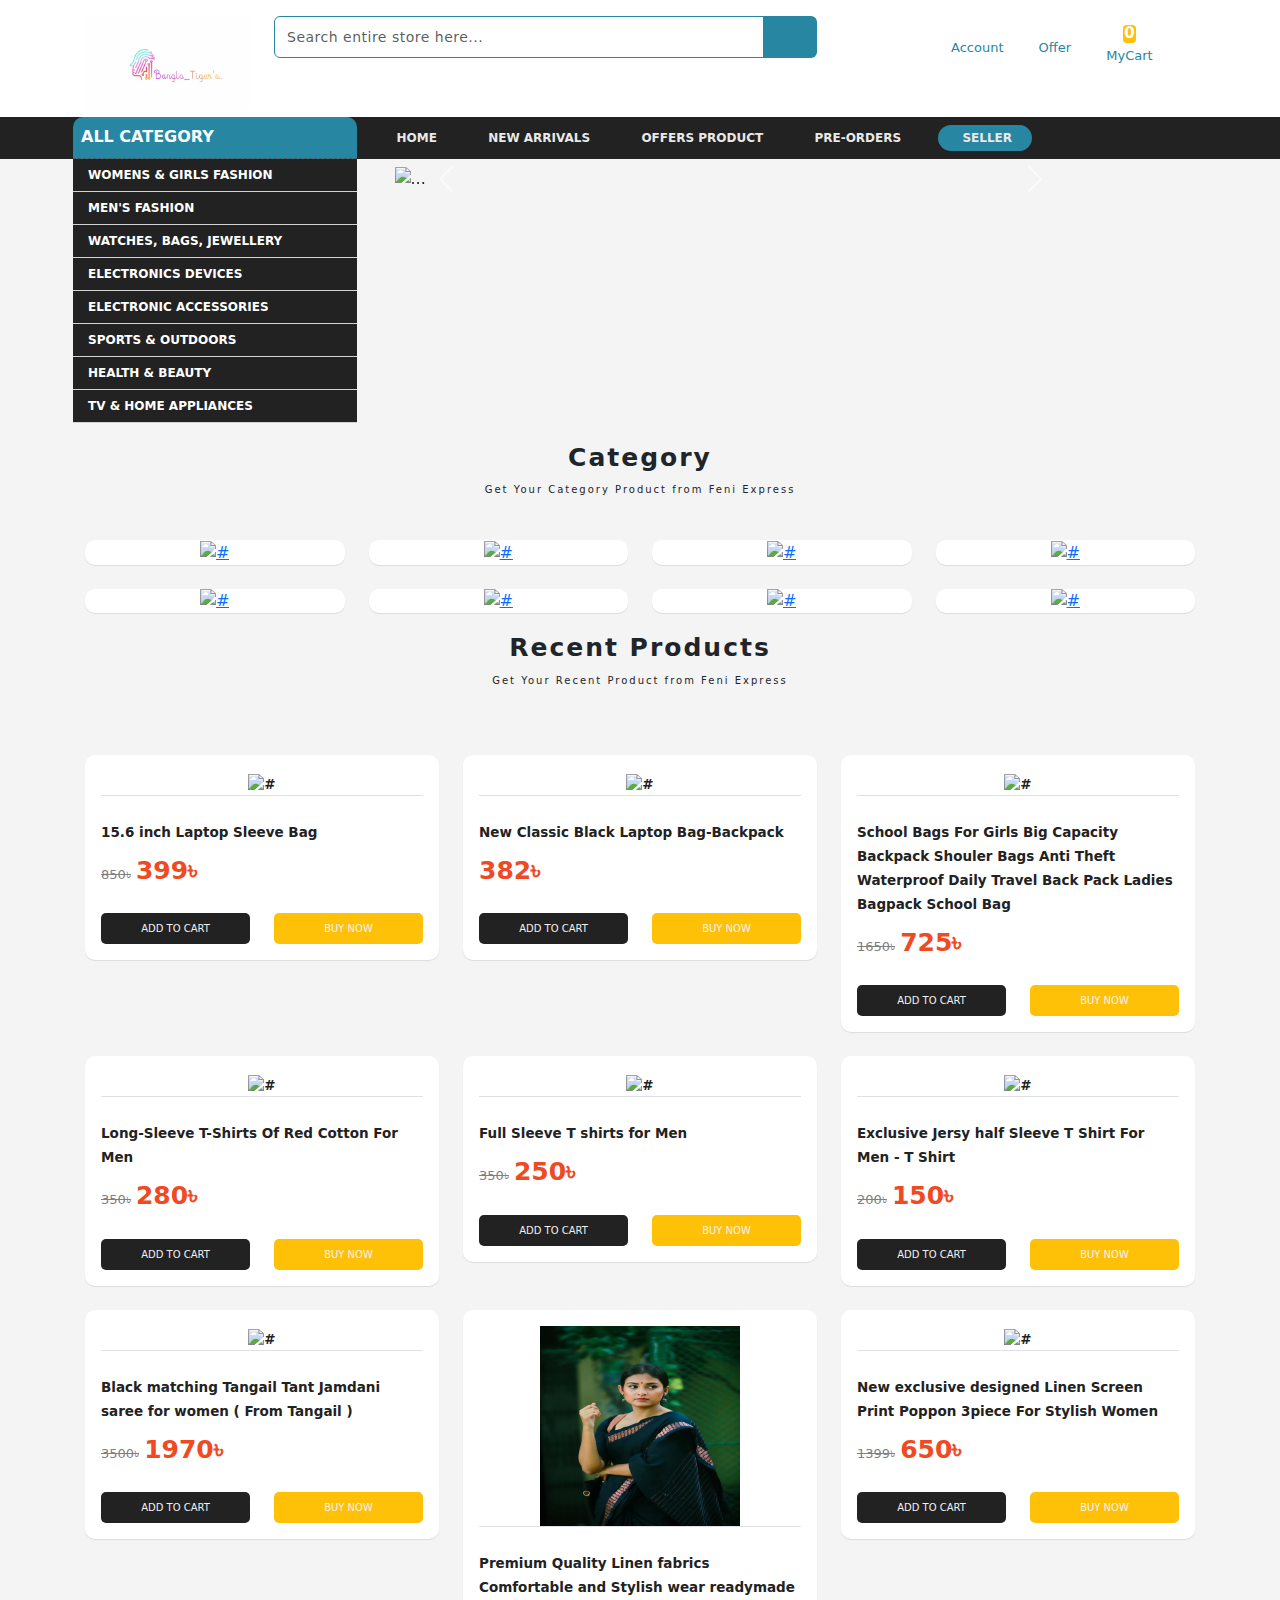
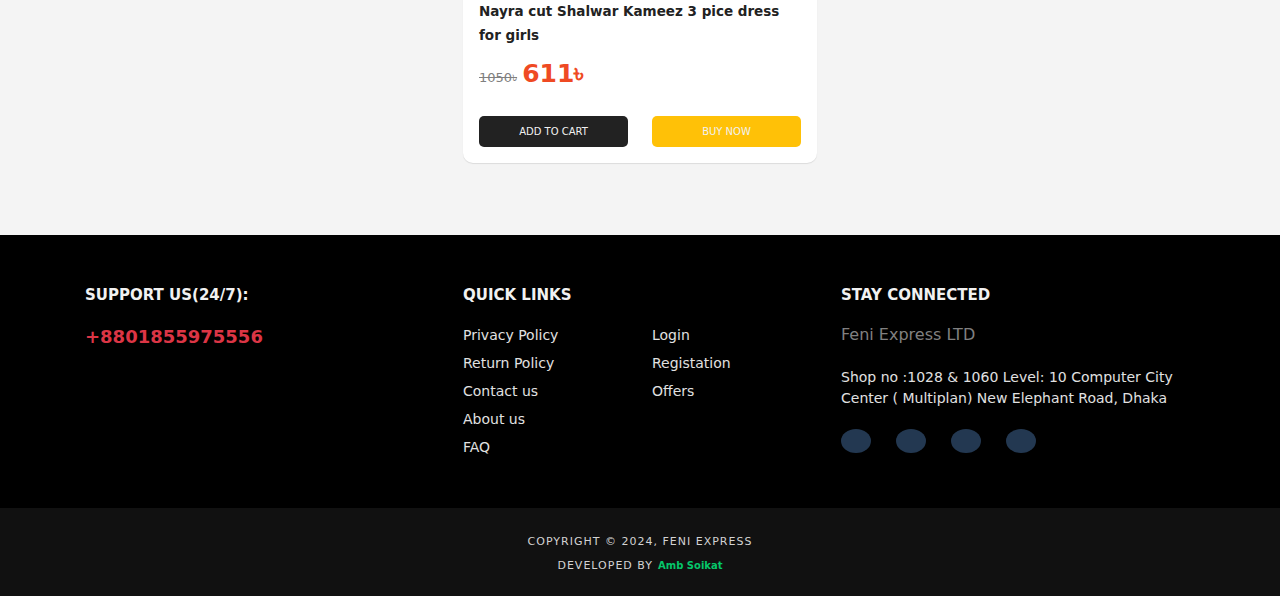
==== commit 5b9d0819: "Update index.html" ====
--- a/index.html
+++ b/index.html
@@ -3,7 +3,8 @@
 <head>
 	<meta charset="utf-8">
 	<meta name="viewport" content="width=device-width, initial-scale=1">
-	<title>Feni Express</title>
+	<title>Bangla Tiger's</title>
+	<link rel="icon" type="image/x-icon" href="image/70.jpg">
 	<link rel="stylesheet" type="text/css" href="https://cdn.jsdelivr.net/npm/bootstrap@5.3.3/dist/css/bootstrap.min.css">
 	<link rel="stylesheet" href="style.css">
 	<link href="https://cdnjs.cloudflare.com/ajax/libs/font-awesome/6.7.1/css/all.min.css">
@@ -18,7 +19,7 @@
 				<div class="row align-item-center">
 					<div class="col-lg-2 col-md-2 col-8 text-center">
 						<a href="#">
-							<img src="image/logo.jpg" alt="#" class="img-fluid">
+							<img src="image/70.jpg" alt="#" class="img-fluid">
 						</a>
 					</div>
 					<div class="col-lg-6 col-md-8 col-12">
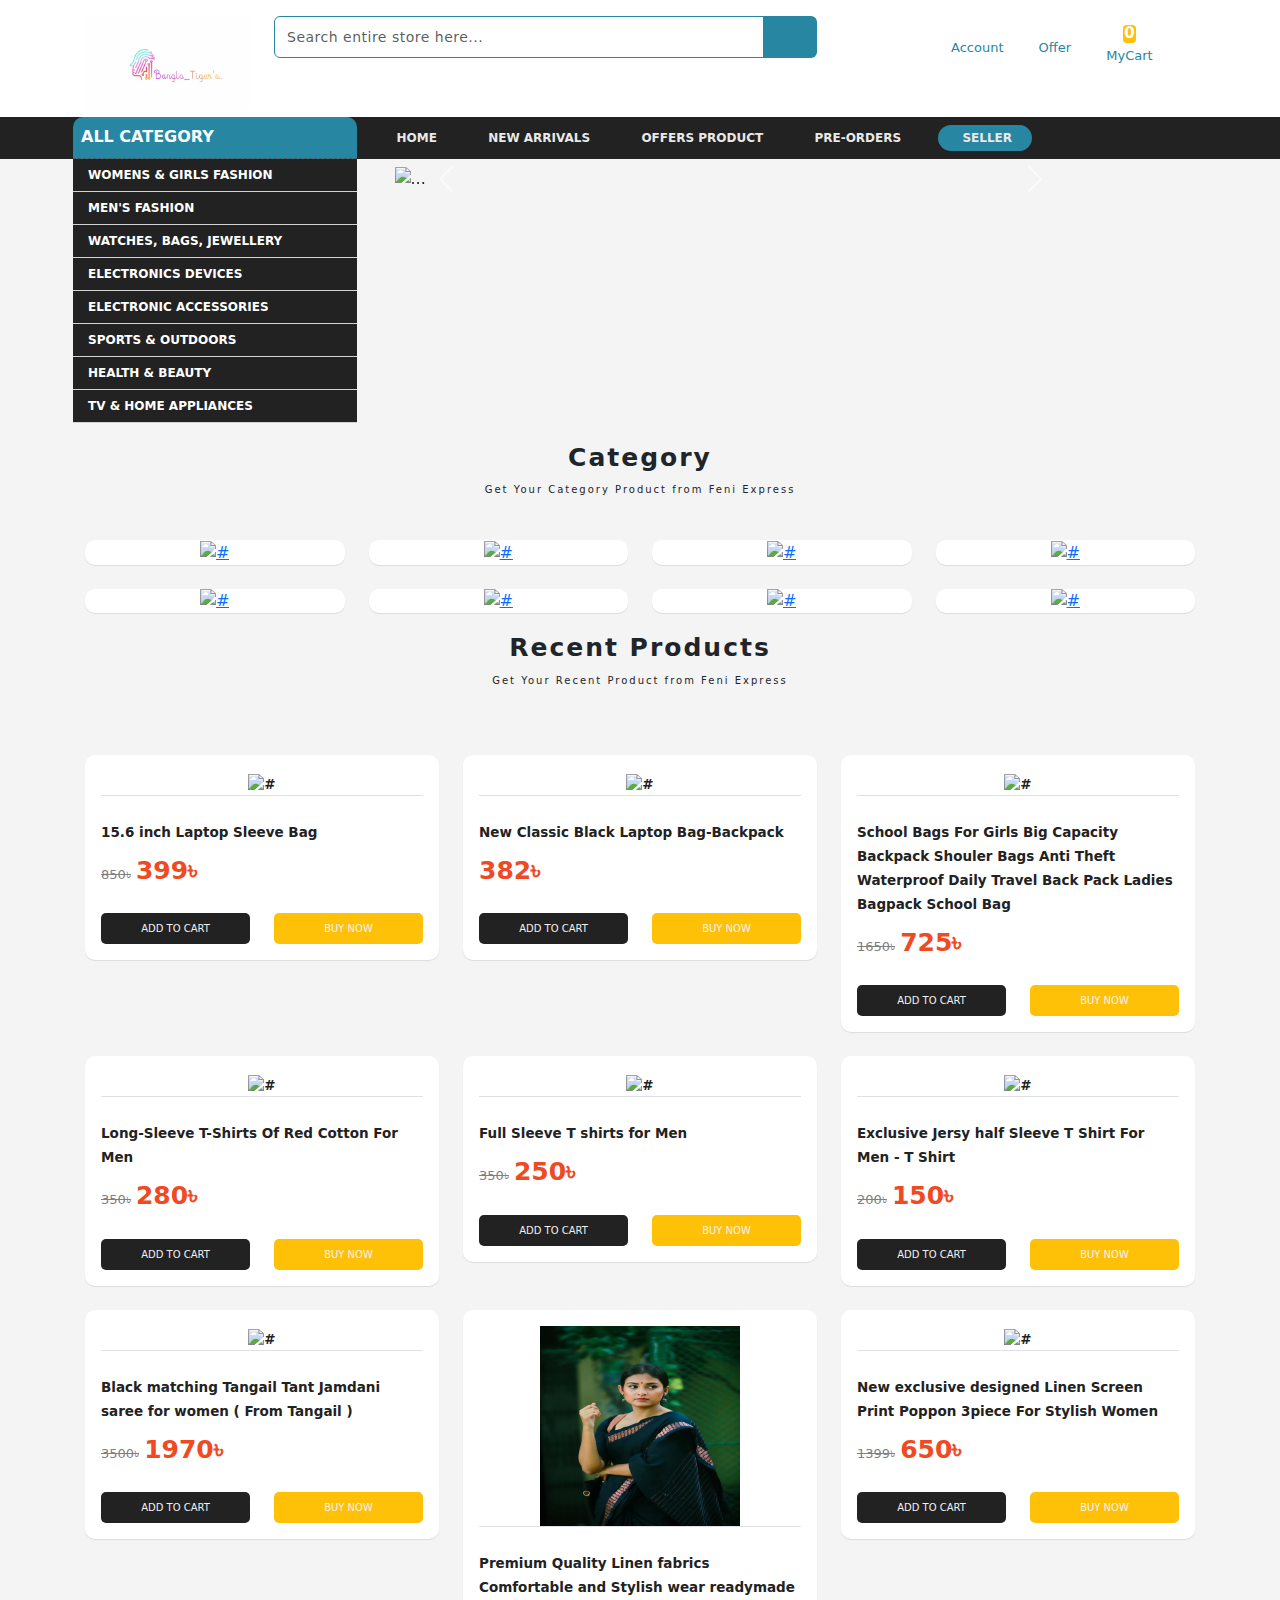
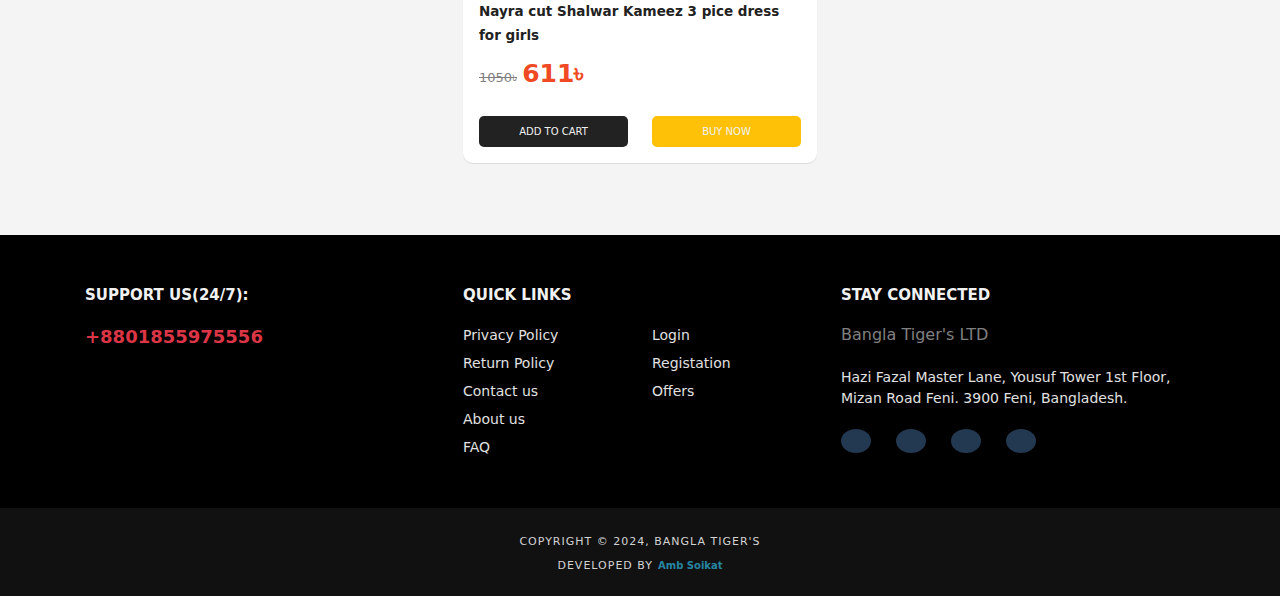
==== commit 7d335809: "Update index.html" ====
--- a/index.html
+++ b/index.html
@@ -17,9 +17,9 @@
 		<div class="col-md-12 logosection pb-2 pt-3" style="background: #fff;">
 			<div class="container">
 				<div class="row align-item-center">
-					<div class="col-lg-2 col-md-2 col-8 text-center">
+					<div class="col-lg-2 col-md-4 col-sm-6 col-8 text-center">
 						<a href="#">
-							<img src="image/70.jpg" alt="#" class="img-fluid">
+							<img src="image/70.jpg" alt="#" class="img-fluid it">
 						</a>
 					</div>
 					<div class="col-lg-6 col-md-8 col-12">
@@ -987,16 +987,16 @@
 					<strong>STAY CONNECTED</strong>
 					<br>
 					<div class="mt-3"></div>
-					<span style="color: gray;">Feni Express LTD</span>
-					<p>Shop no :1028 & 1060 Level: 10 Computer City Center ( Multiplan) New Elephant Road, Dhaka</p>
-					<li>
-						<a href="#"><i class="fa-brands fa-facebook-f"></i></a>
+					<span style="color: gray;">Bangla Tiger's LTD</span>
+					<p>Hazi Fazal Master Lane, Yousuf Tower 1st Floor, Mizan Road Feni. 3900 Feni, Bangladesh.</p>
+					<li>
+						<a href="https://www.facebook.com/soikat6782"><i class="fa-brands fa-facebook-f"></i></a>
 					</li>
 					<li>
 						<a href="#"><i class="fa-brands fa-twitter"></i></a>
 					</li>
 					<li>
-						<a href="#"><i class="fa-brands fa-instagram"></i></a>
+						<a href="https://www.instagram.com/"><i class="fa-brands fa-instagram"></i></a>
 					</li>
 					<li>
 						<a href="#"><i class="fa-brands fa-youtube"></i></a>
@@ -1009,10 +1009,10 @@
 	<div class="col-12 developer">
 		<div class="container">
 			<center>
-				<span>COPYRIGHT © 2024, Feni Express</span>
+				<span>COPYRIGHT &copy; 2024, Bangla Tiger's</span>
 				<br>
 				<span>Developed by</span>
-				<a href="https://www.facebook.com/soikat6782" style="text-decoration: none; color: #05c76a; font-weight: bold; font-size: 10px;">Amb Soikat</a>
+				<a href="https://www.facebook.com/soikat6782/" style="text-decoration: none; color: #2786a1; font-weight: bold; font-size: 10px;">Amb Soikat</a>
 			</center>
 		</div>
 	</div>
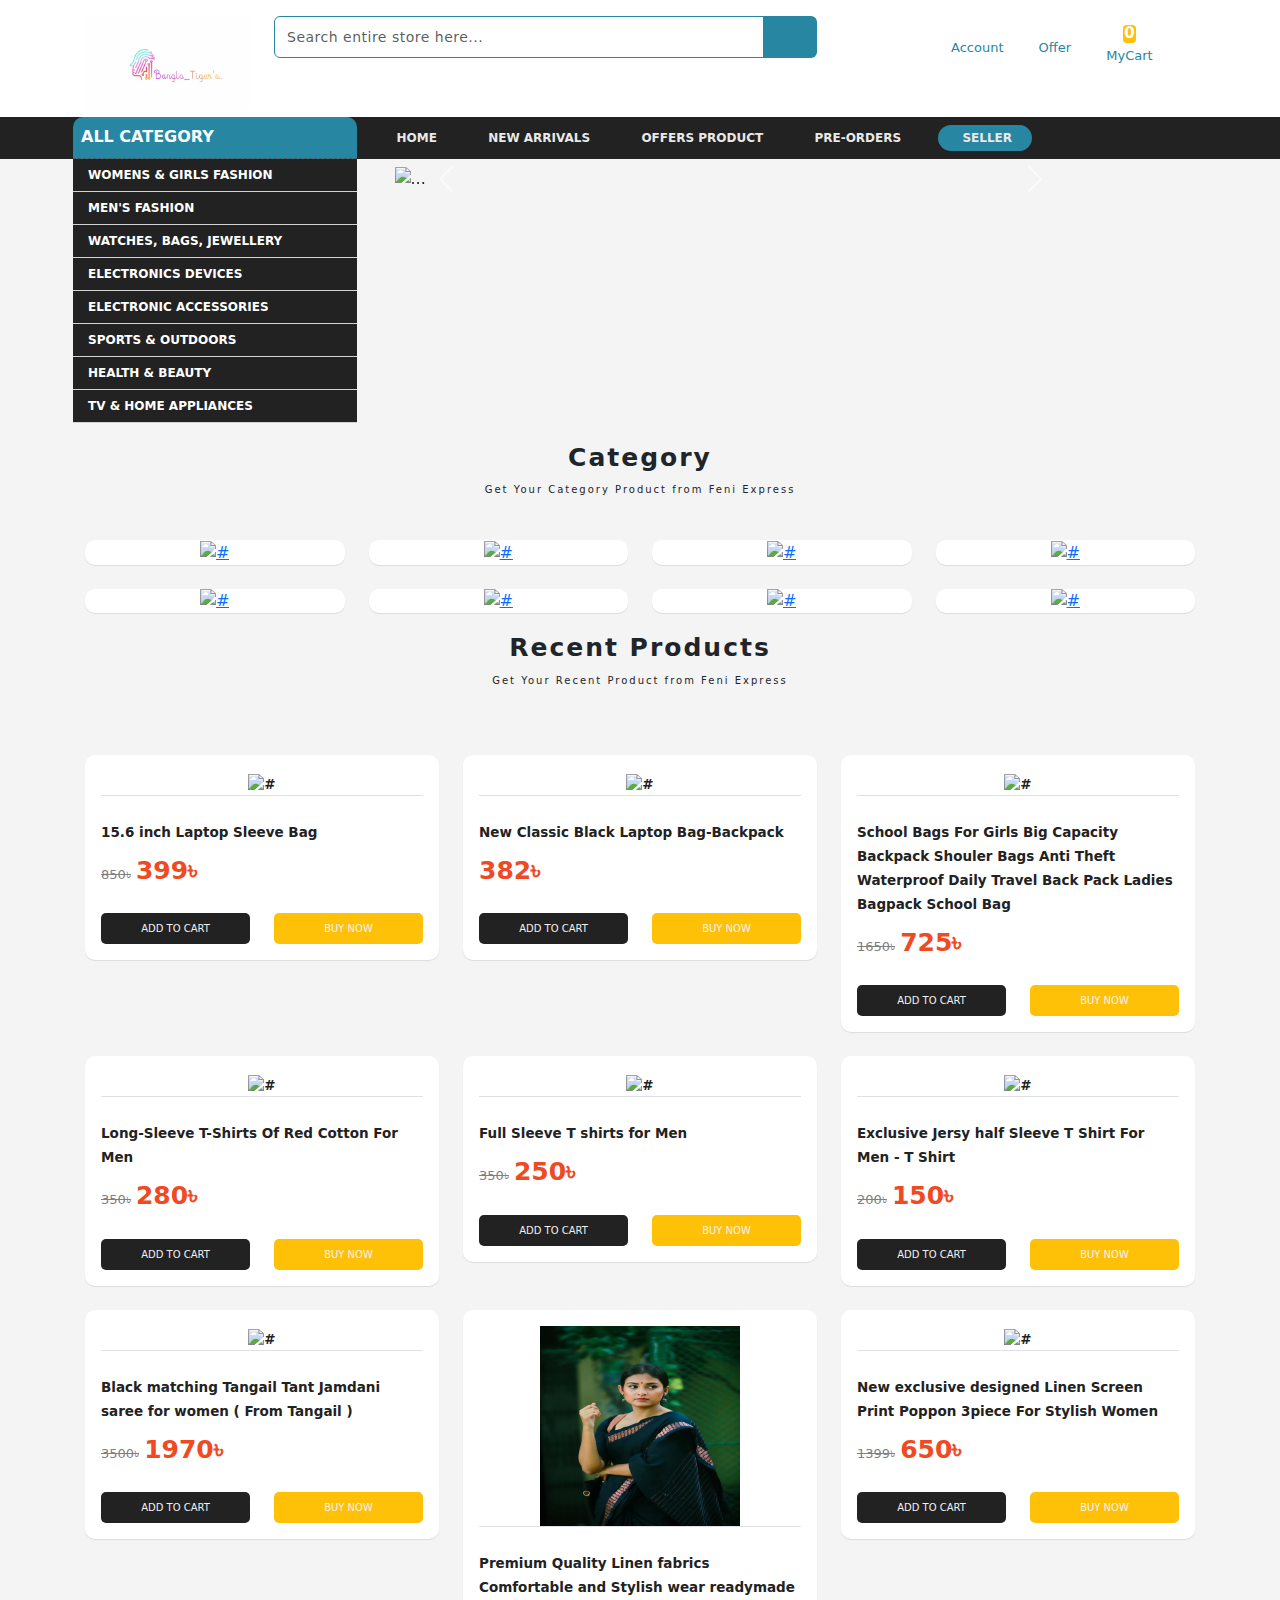
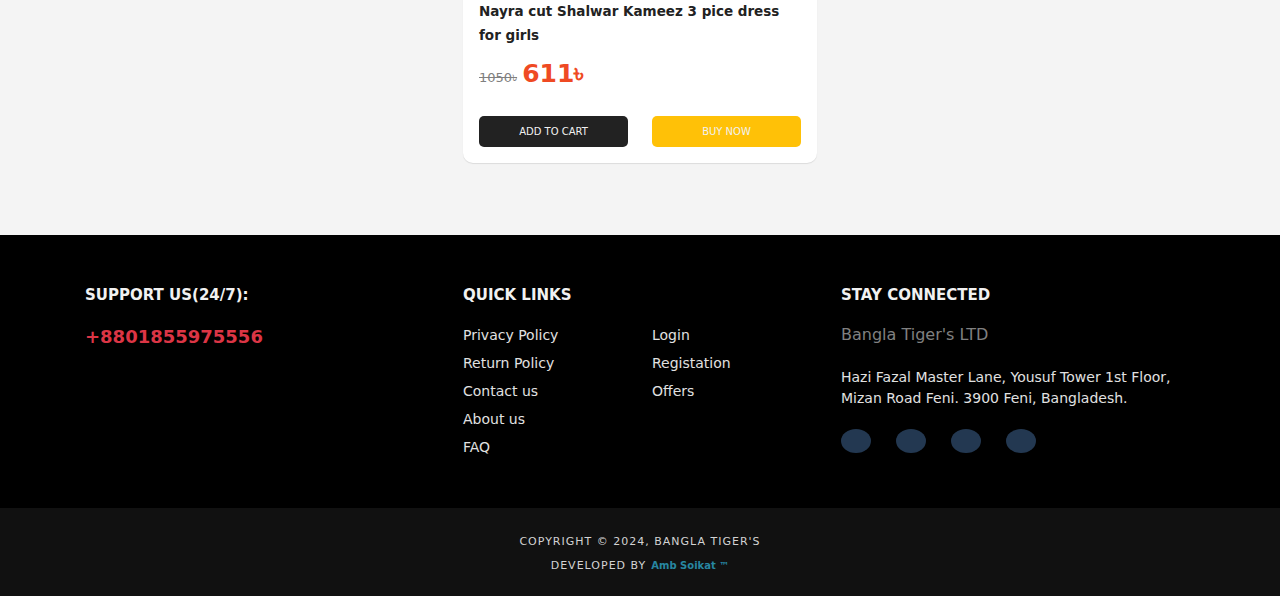
==== commit e1b2e6a0: "Update index.html" ====
--- a/index.html
+++ b/index.html
@@ -1012,7 +1012,7 @@
 				<span>COPYRIGHT &copy; 2024, Bangla Tiger's</span>
 				<br>
 				<span>Developed by</span>
-				<a href="https://www.facebook.com/soikat6782/" style="text-decoration: none; color: #2786a1; font-weight: bold; font-size: 10px;">Amb Soikat</a>
+				<a href="https://www.facebook.com/soikat6782/" style="text-decoration: none; color: #2786a1; font-weight: bold; font-size: 10px;">Amb Soikat &#8482;</a>
 			</center>
 		</div>
 	</div>
